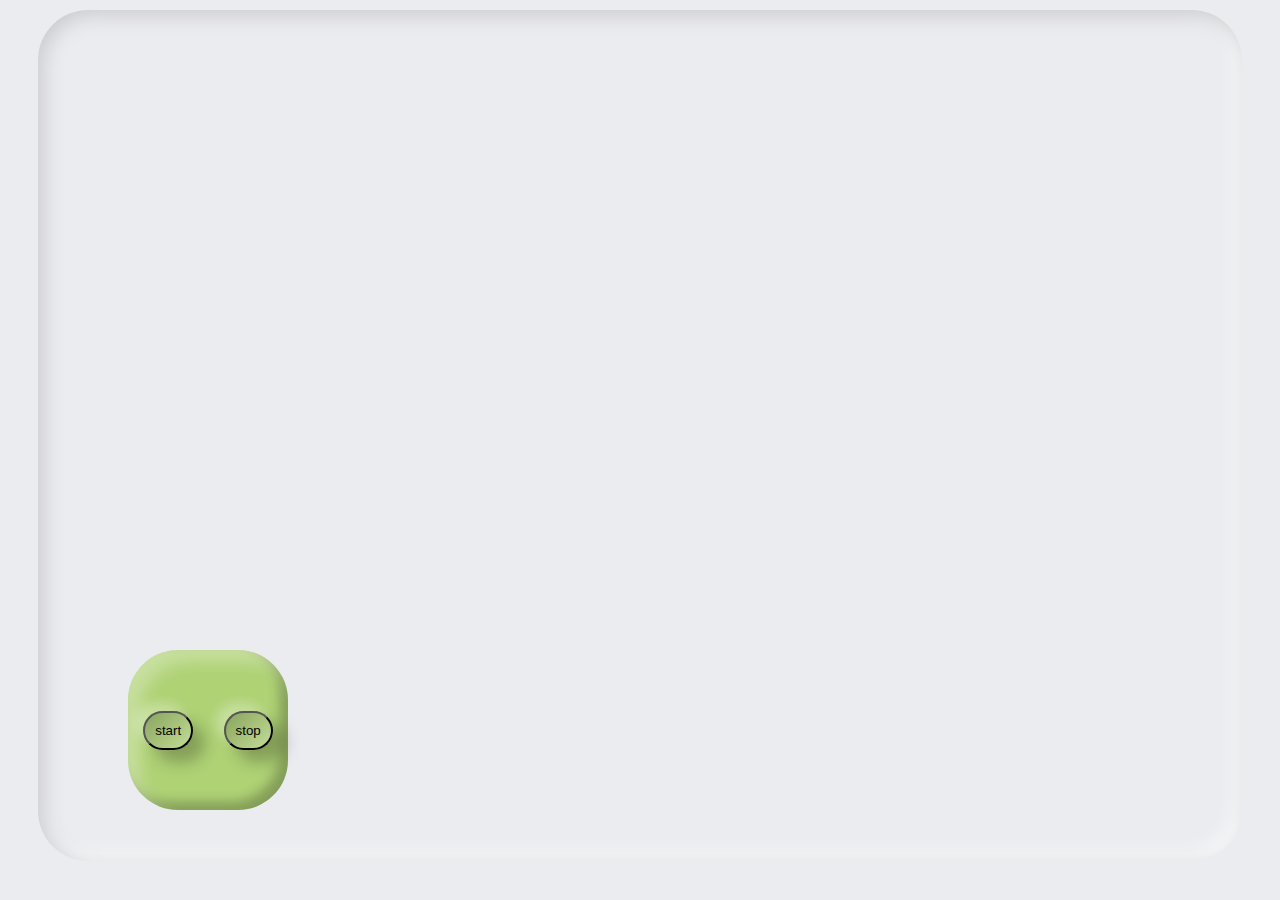
==== index.html @ 3a1250f5 "change title" ====
<html lang="en">
<head>
  <meta charset="UTF-8">
  <meta name="viewport" content="width=device-width, initial-scale=1.0">
  <title>voiceCoder</title>
  <link rel="stylesheet" href="style.css">
</head>
<body>
  <div class="sub-body">
    <!-- <h1 id="firstDiscription">Just say to this.</h1> -->
    <div id="header">
    </div>
    <div id="main">
    </div>
    <div class="test">
    </div>
    <div class="btns">
      <button class="controlBtn" id="start-btn">start</button>
      <button class="controlBtn" id="stop-btn">stop</button>
    </div>
  </div>
</body>

<script>
  const startBtn = document.querySelector('#start-btn');
  const stopBtn = document.querySelector('#stop-btn');

  startBtn.onclick = () => {
    recognition.start();
  }
  stopBtn.onclick = () => {
    recognition.stop();
  }


  let makeHeader = document.createElement('header');
  let makeSomething = document.createElement('section')
  let makeMain = document.createElement('section');
  let makeInputName = document.createElement('input')
  let makeInputMail = document.createElement('input')



// traial
  var siteData = {
    makeHeader,
    makeMain,
    makeSomething,
    makeInputName,
    makeInputMail
  };


  function test (text) { 
    let makeObject = document.querySelector('.test');
    console.log(makeObject)
    siteData.makeSomething.style.cssText = "height: 100px;";
    let ababab = siteData.makeSomething
    makeObject.appendChild(ababab)
    changeTheColor(text, ababab);
  }

  function changeTheColor (theWords, changingThing) {
    if (theWords.includes('青')) {
      changingThing.style.backgroundColor = "#75a0d2";
    } else if (theWords.includes('赤')) {
      changingThing.style.backgroundColor = "#da4a4a";
    } else if (theWords.includes('緑')) {
      changingThing.style.backgroundColor = "#75d27d";
    } else {
      console.log('from second else')
      changingThing.style.backgroundColor = "#EBECF0";
    }
  }
// by here

  function createHeader (text) {
    let mainHeader = document.getElementById('header');
    console.log('from the header');
    let header = siteData.makeHeader
    header.className = "madeHeader";
    header.style.cssText = "height: 100px;";
    mainHeader.appendChild(header);
    changeTheColor(text, header);
    // const btns = document.querySelector('.btns');
    // btns.style.cssText = "opacity: 0.5;"
  }
  
  let main = document.getElementById('main');

  function createMain (text) {
    let mainSection = siteData.makeMain
    mainSection.className = "contents";
    mainSection.style.cssText = "height: 95%;";
    main.appendChild(mainSection);
    changeTheColor(text, mainSection);
  }



  let form = document.createElement('form')
  let labelForName = document.createElement('label')
  let labelForMail = document.createElement('label')

  function createForm (text) {
    console.log('formFunc')
    let formBack = siteData.makeMain
    let label = document.createElement('label')
  
    if (text.includes('名前')) {
      form.appendChild(labelForName)
      defineInputName(labelForName, 'お名前', text)
    } else if (text.includes('メールアドレス')) {
      form.appendChild(labelForMail)
      defineInputName(labelForMail, 'メールアドレス', text)
    } else {
      form.appendChild(label)
      let textIndexNum = text.indexOf("フォーム")
      console.log(textIndexNum)
      if (textIndexNum !== -1) {
        let deleteForm = text.split('フォーム').join('')
        console.log('this is test', deleteForm)
        defineInputName(label, deleteForm, text);
      } else {
        console.log('failed to create')
      }
    }
    formBack.appendChild(form)
  }

  function defineInputName (givenLabel, theWords, colorWords) {
    if (theWords === 'お名前') {
      let input = siteData.makeInputName
      actualPuttingInputType(input, givenLabel, theWords);
      changeTheColor(colorWords, input);
    } else if (theWords === 'メールアドレス') {
      let input = siteData.makeInputMail
      actualPuttingInputType(input, givenLabel, theWords);
      changeTheColor(colorWords, input);
    } else {
      let input = document.createElement('input')
      actualPuttingInputType(input, givenLabel, theWords);
      changeTheColor(colorWords, input);
    }
  }

  function actualPuttingInputType (inputType, givenLabel, defineWords) {
    inputType.setAttribute("type", "text");
    inputType.setAttribute("placeholder", `${defineWords}`)
    givenLabel.appendChild(inputType);
  }

  function createBtn (text) {
    console.log('btnFunc')
    let formBack = siteData.makeMain
    let btn = document.createElement('button')
    btn.textContent = '送信'
    btn.className = "formBtn"
    changeTheColor(text, btn)
    formBack.appendChild(btn)
  }


  SpeechRecognition = webkitSpeechRecognition || SpeechRecognition;
  const recognition = new SpeechRecognition();
  recognition.continuous = true;

  recognition.onresult = (event) => {
    // 改造
    const uttr = new SpeechSynthesisUtterance(event.results[0][0].transcript)
    console.log('1, from recognition', uttr.text)
    usersWords = uttr.text

    if (usersWords.includes('ヘッダー')) {
      createHeader(usersWords);
    } else if (usersWords.includes('メイン')) {
      createMain(usersWords)
    } else if (usersWords.includes('テスト')) {
      test(usersWords)
    } else if (usersWords.includes('フォーム')) {
      createForm(usersWords);
    } else if (usersWords.includes('ボタン')) {
      createBtn(usersWords);
    }  else {
      console.log('miss the recognize')
    }
    // recognition.onend = reset;
    // recognition.start();
  }

  // recognition.start();
  
</script>
</html>
---- style.css ----
body {
  margin: 0;
  background: #EBECF0;

}

.sub-body {
  background: #EBECF0;
  box-shadow: inset 5px 5px 20px #c8c9cc,
  inset -5px -5px 20px #ffffff;
  border-radius: 50px;
  height: 94%;
  width: 94%;
  margin: auto;
  padding-top: 5px;
  margin-top: 10px;
  /* text-align: center;
  line-height: 500px; */
}

/* #firstDiscription {
  margin-left: 20%;
  margin-top: 34%;
  opacity: 0.3;
  text-shadow: -1px -2px 3px #808080;
} */

#header, #main {
  text-align: center;
}


.madeHeader {
  width: 70%;
  margin: 0 auto;
  border-radius: 50px;
  box-shadow: 
    12px 12px 16px 0 rgba(255, 255, 255, 0.3) inset,
    -8px -8px 12px 0 rgba(0, 0, 0, .25) inset;
  margin-top: 20px;
}

.contents {
  width: 85%;
  /* height: 85%; */
  margin: 0 auto;
  margin-top: 10px;
  border-radius: 50px;
  box-shadow: 
    12px 12px 16px 0 rgba(255, 255, 255, 0.3) inset,
    -8px -8px 12px 0 rgba(0, 0, 0, .25) inset;
  display: flex;
  justify-content: center;
  align-items: center;
  flex-direction: column;
}

form {
  display: flex;
  flex-direction: column;
  /* justify-content: center;
  align-items: center; */
}

label {
  display: block;
  margin-bottom: 24px;
  /* width: 500px; */
}
input, .formBtn {
  margin-right: 8px;
  box-shadow: inset 2px 2px 5px #BABECC, inset -5px -5px 10px #FFF;
  /* width: 100%; */
  box-sizing: border-box;
  transition: all 0.2s ease-in-out;
  appearance: none;
  -webkit-appearance: none;
  background-color: #EBECF0;
  border: 0;
  outline: 0;
  font-size: 16px;
  border-radius: 320px;
  padding: 16px;
  background-color: #EBECF0;
  text-shadow: 1px 1px 0 #FFF;
}
input:focus {
  box-shadow: inset 1px 1px 2px #BABECC, inset -1px -1px 2px #FFF;
}

/* input {
  width: 130%;
  text-align: center;
} */


.btns {
  position: fixed;
  bottom: 10%;
  left: 10%;
  /* opacity: 0.5; */
  
  align-items: center;
  background-color: #afd275;
  border-radius: 50px;
  display: flex;
  height: 10rem;
  justify-content: space-around;
  width: 10rem;
  box-shadow: 
    12px 12px 16px 0 rgba(255, 255, 255, 0.3) inset,
    -8px -8px 12px 0 rgba(0, 0, 0, .25) inset;
}

.controlBtn {
  background-color: #afd275;
  border-radius: 50px;
  background: linear-gradient(135deg, rgba(0,0,0,0.22), rgba(255,255,255,0.25));
  box-shadow: 12px 12px 16px 0 rgba(0, 0, 0, 0.25),
  -8px -8px 12px 0 rgba(255, 255, 255, 0.3);
  padding: 10px;
  cursor: pointer;
}

.formBtn {
  color: #61677C;
  font-weight: bold;
  box-shadow: -5px -5px 20px #FFF, 5px 5px 20px #BABECC;
  transition: all 0.2s ease-in-out;
  cursor: pointer;
  font-weight: 600;
}

.formBtn:hover {
  box-shadow: -2px -2px 5px #FFF, 2px 2px 5px #BABECC;
}

.formBtn:active {
  box-shadow: inset 1px 1px 2px #BABECC, inset -1px -1px 2px #FFF;
}
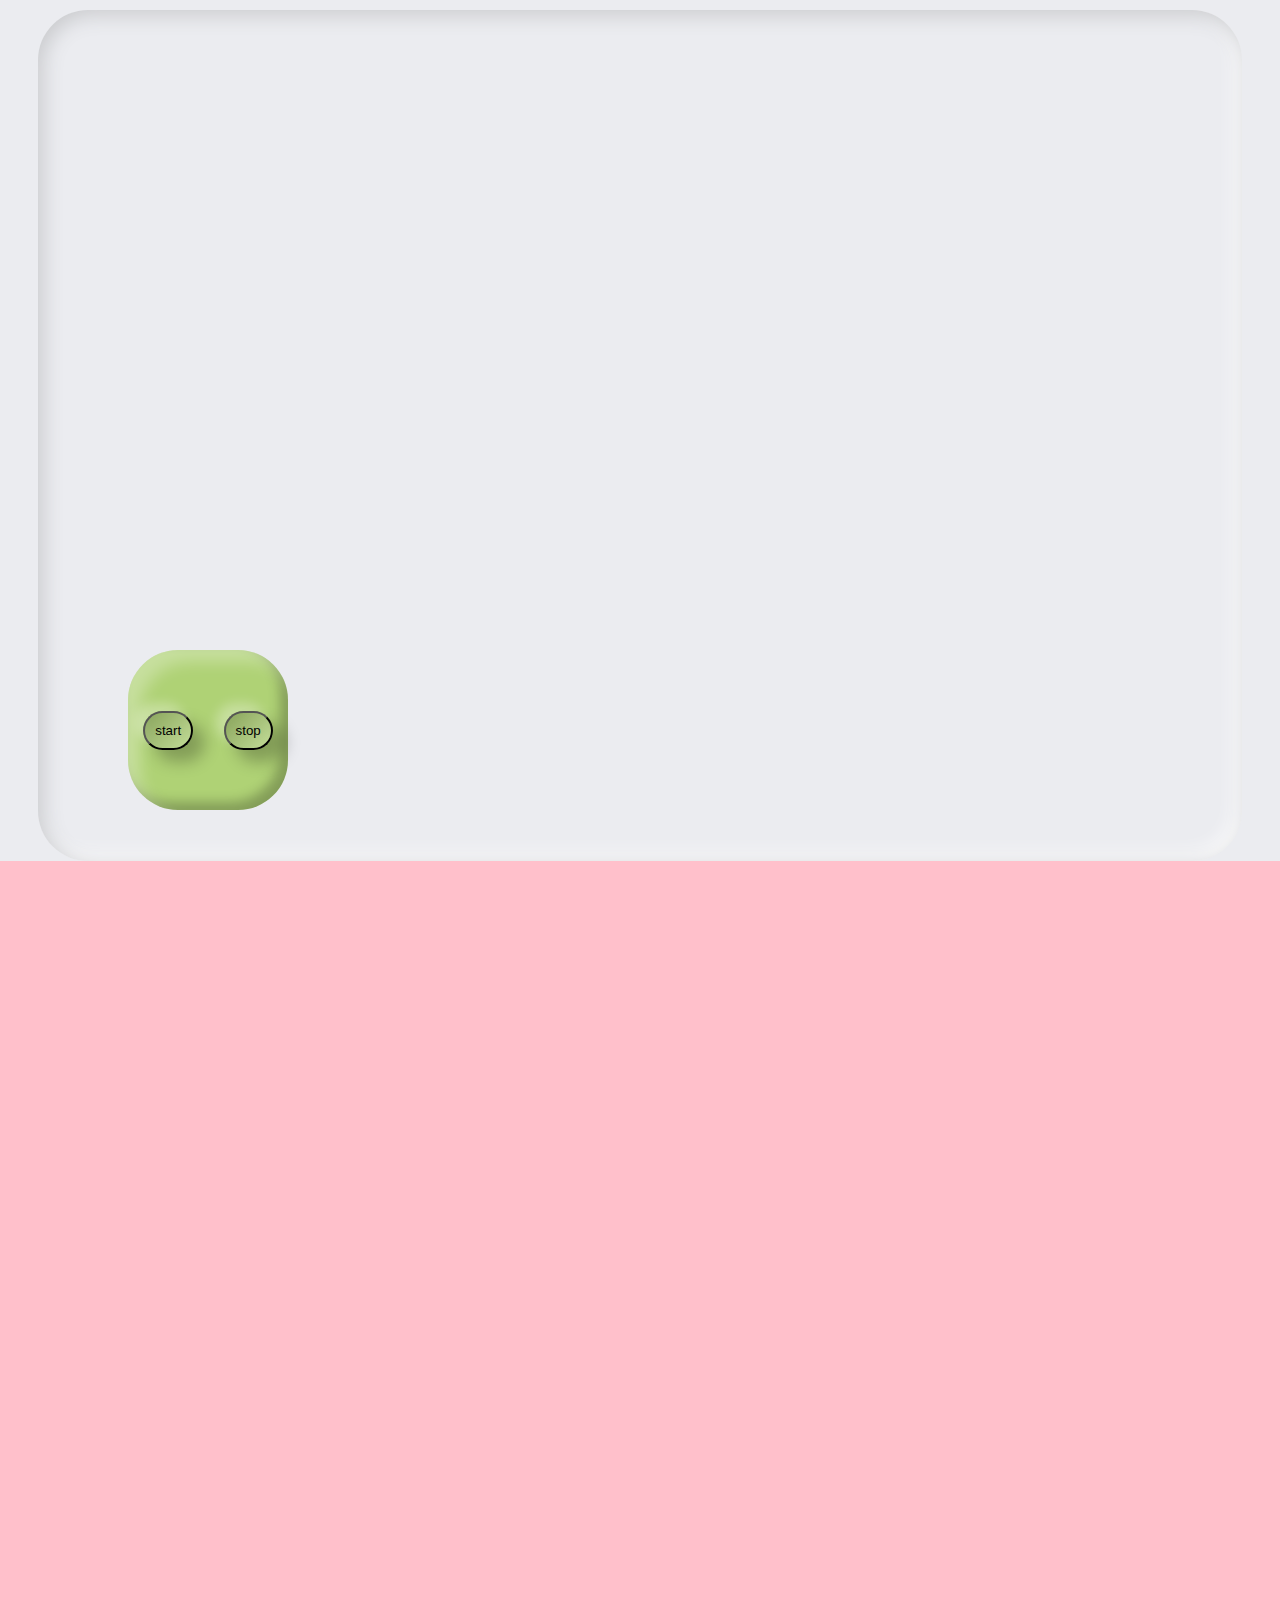
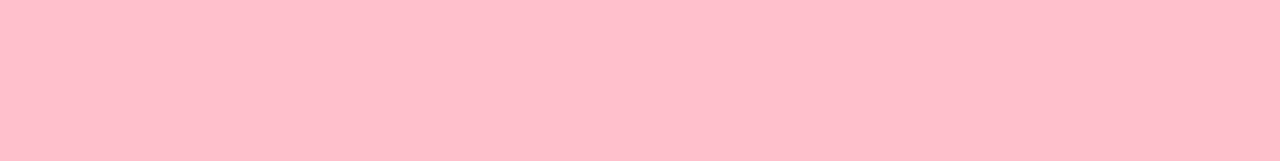
==== commit 7400c110: "success at outputting html" ====
--- a/index.html
+++ b/index.html
@@ -19,6 +19,9 @@
       <button class="controlBtn" id="stop-btn">stop</button>
     </div>
   </div>
+  <div id="output" style="height: 100vh; background-color: pink">
+
+  </div>
 </body>
 
 <script>
@@ -56,8 +59,20 @@
     console.log(makeObject)
     siteData.makeSomething.style.cssText = "height: 100px;";
     let ababab = siteData.makeSomething
+    // let contents = document.querySelector('.contents')
     makeObject.appendChild(ababab)
+    // makeObject.appendChild(contents)
     changeTheColor(text, ababab);
+  }
+
+  function output () {
+    let output = document.getElementById('output')
+    let contents = document.querySelector('.contents')
+    let text = contents.outerHTML
+    // let test = document.write(contents)
+    output.innerText = `${text}`
+    console.log(text.style.cssText)
+    // output.appendChild(test)
   }
 
   function changeTheColor (theWords, changingThing) {
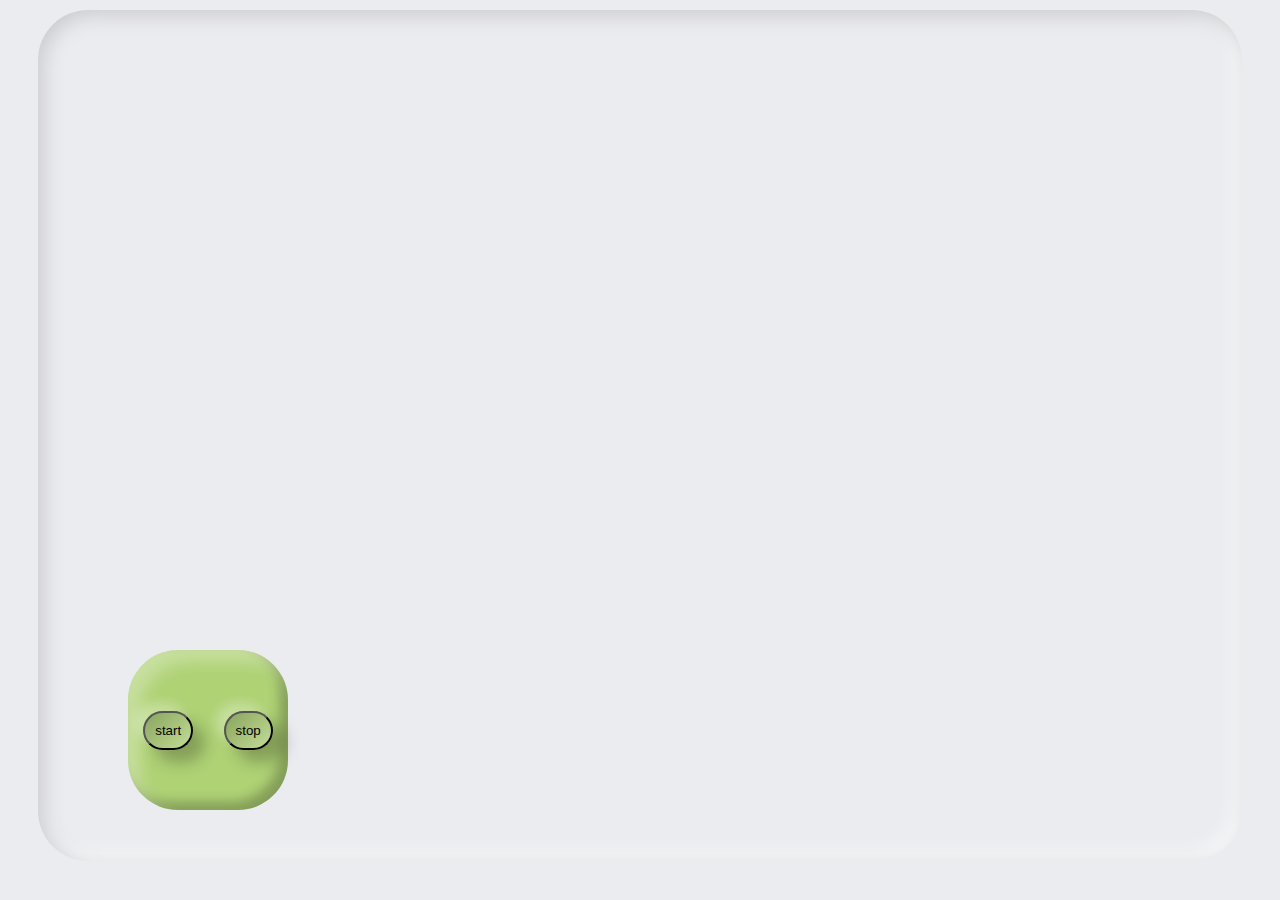
==== commit 56bcceca: "add modal and delete header" ====
--- a/index.html
+++ b/index.html
@@ -8,8 +8,8 @@
 <body>
   <div class="sub-body">
     <!-- <h1 id="firstDiscription">Just say to this.</h1> -->
-    <div id="header">
-    </div>
+    <!-- <div id="header">
+    </div> -->
     <div id="main">
     </div>
     <div class="test">
@@ -19,8 +19,16 @@
       <button class="controlBtn" id="stop-btn">stop</button>
     </div>
   </div>
-  <div id="output" style="height: 100vh; background-color: pink">
-
+  <div class="popup-wrapper">
+    <div class="popup">
+      <div class="popup-close">x</div>
+      <div class="popup-content">
+        <h2>生成したHTML</h2>
+        <div id="output">
+
+        </div>
+      </div>
+    </div>
   </div>
 </body>
 
@@ -36,7 +44,7 @@
   }
 
 
-  let makeHeader = document.createElement('header');
+  // let makeHeader = document.createElement('header');
   let makeSomething = document.createElement('section')
   let makeMain = document.createElement('section');
   let makeInputName = document.createElement('input')
@@ -46,7 +54,7 @@
 
 // traial
   var siteData = {
-    makeHeader,
+    // makeHeader,
     makeMain,
     makeSomething,
     makeInputName,
@@ -65,15 +73,26 @@
     changeTheColor(text, ababab);
   }
 
+
+  const popup = document.querySelector('.popup-wrapper');
+  const close = document.querySelector('.popup-close');
+
   function output () {
     let output = document.getElementById('output')
     let contents = document.querySelector('.contents')
     let text = contents.outerHTML
     // let test = document.write(contents)
     output.innerText = `${text}`
-    console.log(text.style.cssText)
+    let style = window.getComputedStyle(contents)
+    console.log(style.cssText)
     // output.appendChild(test)
-  }
+    popup.style.display = 'block';
+  }
+
+  close.onclick = () => {
+    popup.style.display = 'none';
+  }
+
 
   function changeTheColor (theWords, changingThing) {
     if (theWords.includes('青')) {
@@ -89,17 +108,17 @@
   }
 // by here
 
-  function createHeader (text) {
-    let mainHeader = document.getElementById('header');
-    console.log('from the header');
-    let header = siteData.makeHeader
-    header.className = "madeHeader";
-    header.style.cssText = "height: 100px;";
-    mainHeader.appendChild(header);
-    changeTheColor(text, header);
-    // const btns = document.querySelector('.btns');
-    // btns.style.cssText = "opacity: 0.5;"
-  }
+  // function createHeader (text) {
+  //   let mainHeader = document.getElementById('header');
+  //   console.log('from the header');
+  //   let header = siteData.makeHeader
+  //   header.className = "madeHeader";
+  //   header.style.cssText = "height: 100px;";
+  //   mainHeader.appendChild(header);
+  //   changeTheColor(text, header);
+  //   // const btns = document.querySelector('.btns');
+  //   // btns.style.cssText = "opacity: 0.5;"
+  // }
   
   let main = document.getElementById('main');
 
@@ -186,9 +205,11 @@
     console.log('1, from recognition', uttr.text)
     usersWords = uttr.text
 
-    if (usersWords.includes('ヘッダー')) {
-      createHeader(usersWords);
-    } else if (usersWords.includes('メイン')) {
+    // if (usersWords.includes('ヘッダー')) {
+    //   createHeader(usersWords);
+    // }
+    
+    if (usersWords.includes('メイン')) {
       createMain(usersWords)
     } else if (usersWords.includes('テスト')) {
       test(usersWords)
@@ -196,7 +217,9 @@
       createForm(usersWords);
     } else if (usersWords.includes('ボタン')) {
       createBtn(usersWords);
-    }  else {
+    } else if (usersWords.includes('アウトプット')) {
+      output();
+    } else {
       console.log('miss the recognize')
     }
     // recognition.onend = reset;
--- a/style.css
+++ b/style.css
@@ -25,12 +25,16 @@
   text-shadow: -1px -2px 3px #808080;
 } */
 
-#header, #main {
+/* #header, #main {
+  text-align: center;
+} */
+
+#main {
   text-align: center;
 }
 
 
-.madeHeader {
+/* .madeHeader {
   width: 70%;
   margin: 0 auto;
   border-radius: 50px;
@@ -38,7 +42,7 @@
     12px 12px 16px 0 rgba(255, 255, 255, 0.3) inset,
     -8px -8px 12px 0 rgba(0, 0, 0, .25) inset;
   margin-top: 20px;
-}
+} */
 
 .contents {
   width: 85%;
@@ -137,4 +141,41 @@
 
 .formBtn:active {
   box-shadow: inset 1px 1px 2px #BABECC, inset -1px -1px 2px #FFF;
+}
+
+
+
+.popup-wrapper {
+    background: rgba(0, 0, 0, 0.5);
+    position: fixed;
+    top: 0;
+    left: 0;
+    width: 100%;
+    height: 100%;
+    display: none;
+}
+
+.popup {
+    font-family: Arial;
+    text-align: center;
+    width: 100%;
+    max-width: 300px;
+    margin: 10% auto;
+    padding: 20px;
+    background: white;
+    position: relative;
+}
+
+.popup a {
+    background: orange;
+    color: white;
+    text-decoration: none;
+    padding: 6px 10px;
+}
+
+.popup-close {
+    position: absolute;
+    top: 5px;
+    right: 8px;
+    cursor: pointer;
 }